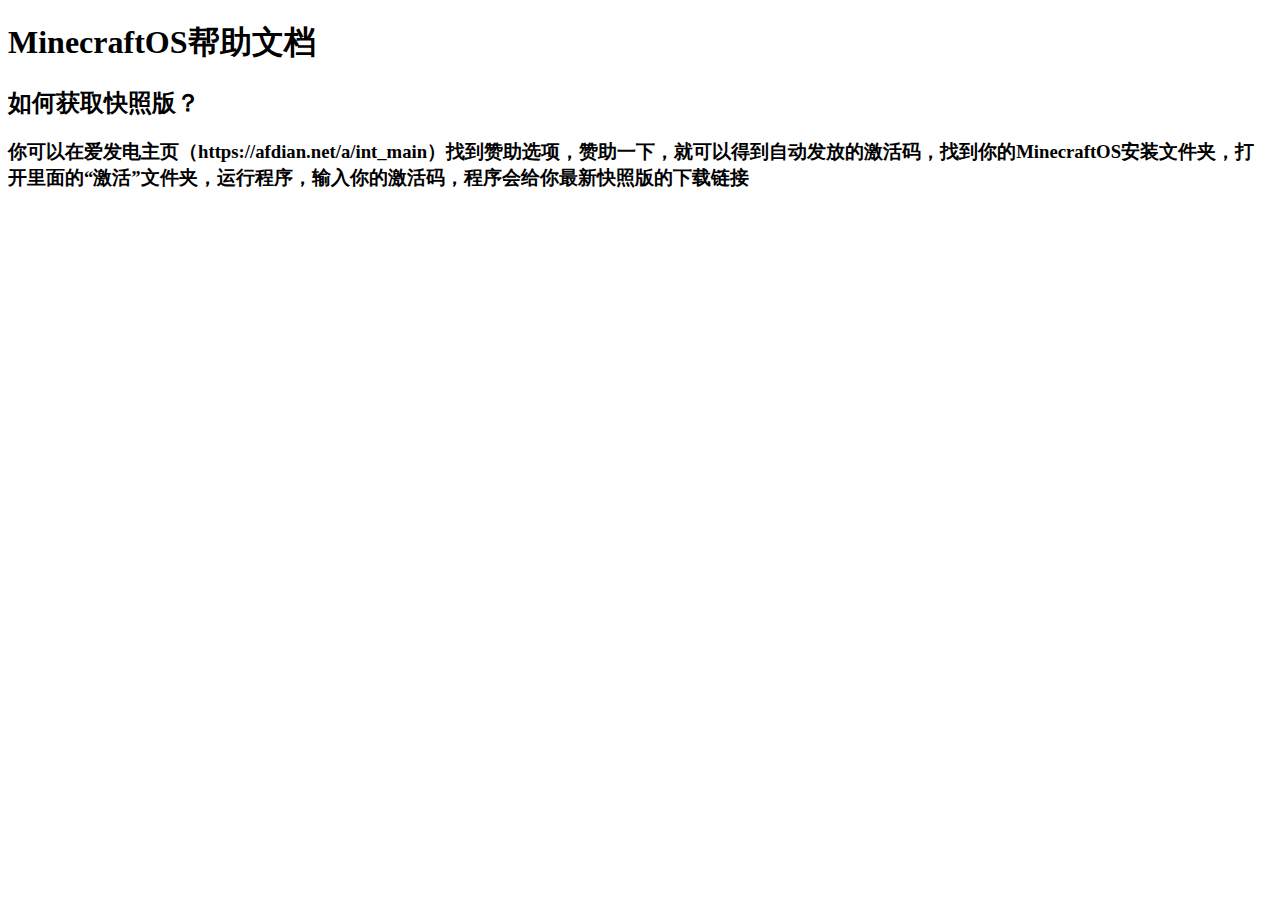
==== helpfile.html @ 1c0836a7 "Create helpfile.html" ====
<!DOCTYPE html>
<head>
  <title>MinecraftOS帮助文档</title>
</head>
<body>
  <h1>MinecraftOS帮助文档</h1>
  <h2>如何获取快照版？</h2>
  <h3>你可以在爱发电主页（https://afdian.net/a/int_main）找到赞助选项，赞助一下，就可以得到自动发放的激活码，找到你的MinecraftOS安装文件夹，打开里面的“激活”文件夹，运行程序，输入你的激活码，程序会给你最新快照版的下载链接</h3>
</body>
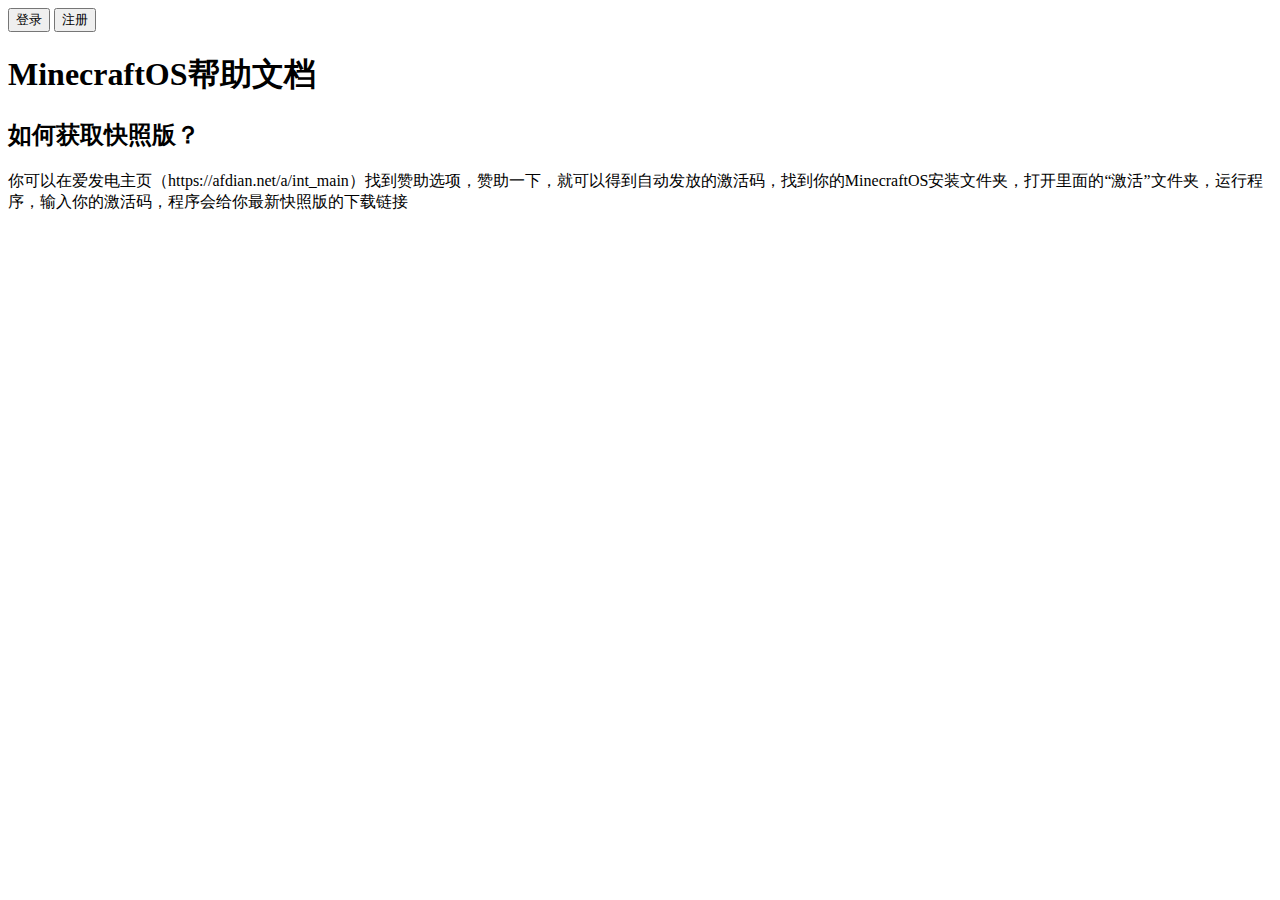
==== commit 17cfc391: "Update helpfile.html" ====
--- a/helpfile.html
+++ b/helpfile.html
@@ -3,7 +3,11 @@
   <title>MinecraftOS帮助文档</title>
 </head>
 <body>
+  <div id="loginDiv">
+    <button>登录</button>
+    <button onclick="window.location.href='reg.html'">注册</button>
+  </div>
   <h1>MinecraftOS帮助文档</h1>
   <h2>如何获取快照版？</h2>
-  <h3>你可以在爱发电主页（https://afdian.net/a/int_main）找到赞助选项，赞助一下，就可以得到自动发放的激活码，找到你的MinecraftOS安装文件夹，打开里面的“激活”文件夹，运行程序，输入你的激活码，程序会给你最新快照版的下载链接</h3>
+  <p>你可以在爱发电主页（https://afdian.net/a/int_main）找到赞助选项，赞助一下，就可以得到自动发放的激活码，找到你的MinecraftOS安装文件夹，打开里面的“激活”文件夹，运行程序，输入你的激活码，程序会给你最新快照版的下载链接</p>
 </body>
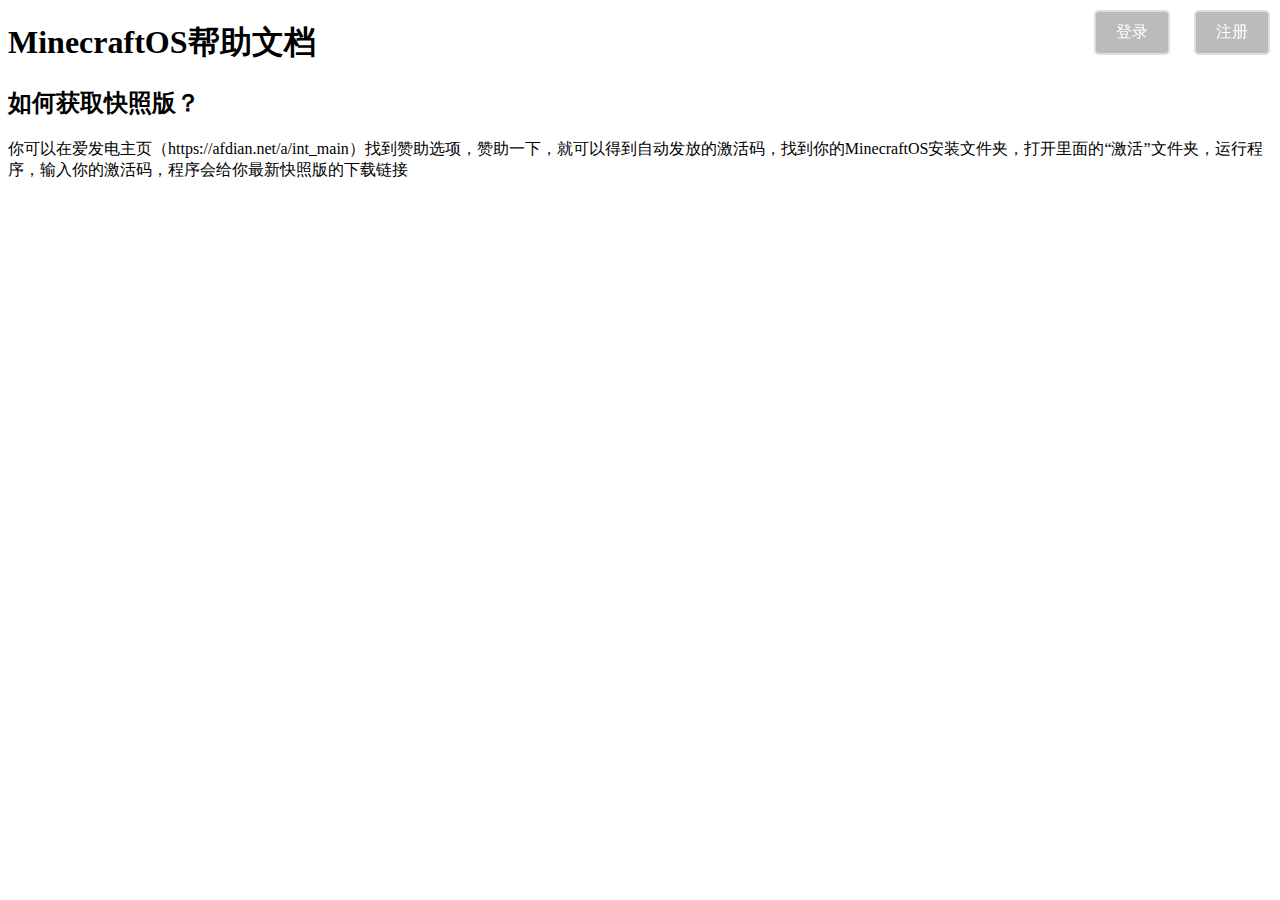
==== commit 68563816: "Update helpfile.html" ====
--- a/helpfile.html
+++ b/helpfile.html
@@ -1,10 +1,11 @@
 <!DOCTYPE html>
 <head>
   <title>MinecraftOS帮助文档</title>
+  <link rel="stylesheet" type="text/css" href="style.css">
 </head>
 <body>
   <div id="loginDiv">
-    <button>登录</button>
+    <button onclick="window.location.href='login.html'">登录</button>
     <button onclick="window.location.href='reg.html'">注册</button>
   </div>
   <h1>MinecraftOS帮助文档</h1>
--- a/style.css
+++ b/style.css
@@ -0,0 +1,48 @@
+button {
+  background-color: #BBBBBB;
+  border: 2px solid #DDDDDD;
+  color: white;
+  padding: 10px 20px;
+  text-align: center;
+  text-decoration: none;
+  display: inline-block;
+  font-size: 16px;
+  margin: 10px;
+  cursor: pointer;
+  border-radius: 5px;
+}
+
+button:hover {
+  background-color: #BBBBBB;
+}
+
+select {
+  background-color: #BBBBBB;
+  color: white;
+  font-size: 16px;
+  padding: 10px;
+  border: none;
+  border-radius: 4px;
+  -webkit-appearance: none; /* 去除默认样式 */
+  -moz-appearance: none;
+  appearance: none;
+}
+
+.kook {
+  float: left;
+  width: 75%;
+}
+
+.login {
+  float: right;
+  width: 25%;
+}
+
+.slc {
+  float: none;
+}
+#loginDiv {  
+    position: fixed;  
+    top: 0;  
+    right: 0;  
+}
